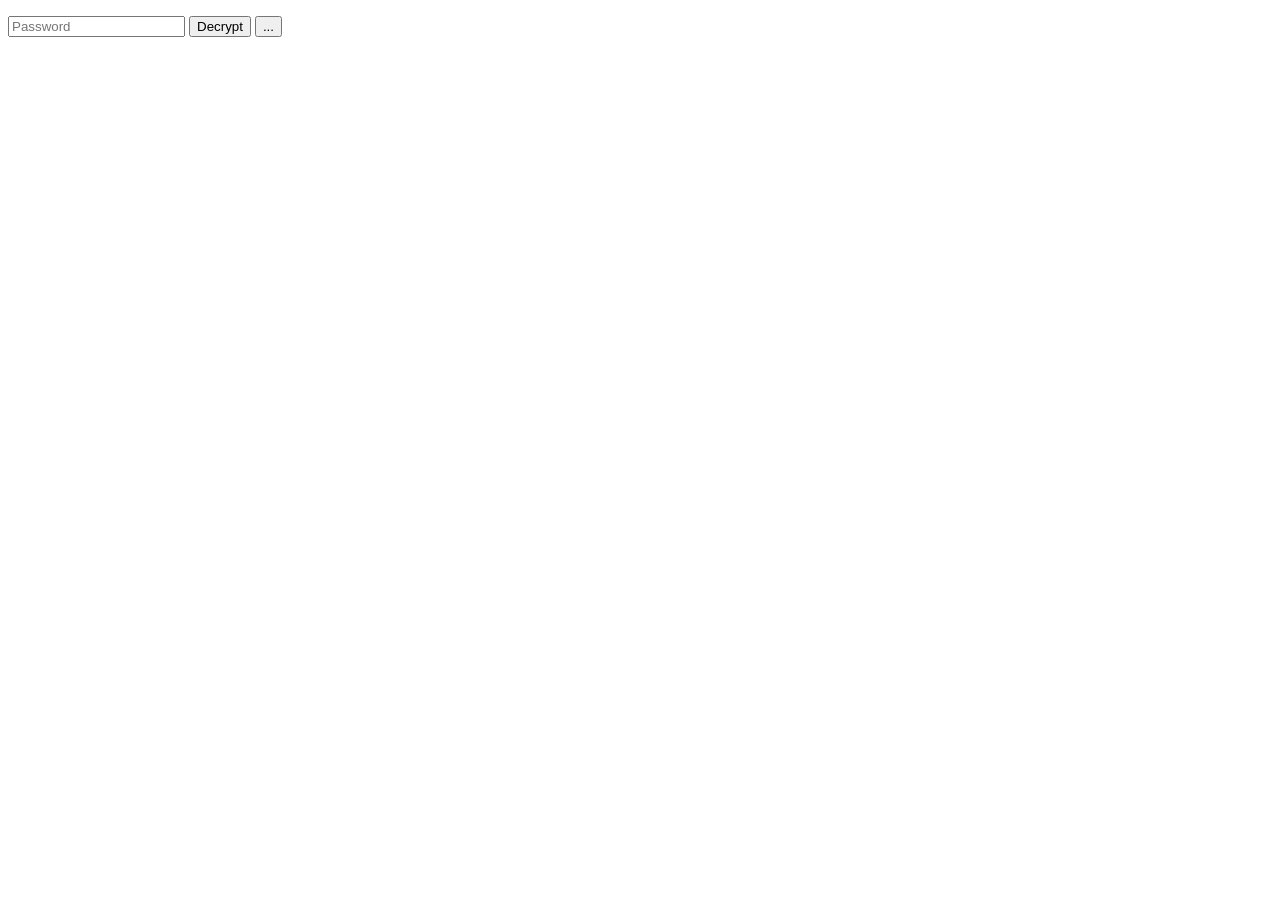
==== src/main/resources/html/template.html @ 29a3e48d "Refactor" ====
<!DOCTYPE html>
<html lang="en">

<head>
  <meta charset="UTF-8">
  <meta name="viewport" content="width=device-width, initial-scale=1, shrink-to-fit=no">
  <title>${NAME}</title>
</head>

<body>
  <p>
    <input type="password" id="password" placeholder="Password">
    <input type="button" id="decrypt" value="Decrypt">
    <input type="button" id="show-more" value="...">
  </p>
  <p id="more" style="display: none;">
    <textarea id="plaintext-in" rows="20" cols="80" placeholder="Plaintext"></textarea><br>
    <input type="button" id="encrypt" value="Encrypt">
  </p>
  <div id="cipherText" style="display: none;">
    ${CIPHERTEXT}
  </div>
  <pre id="plaintext"></pre>
  <script src="crypto.js"></script>
</body>

</html>
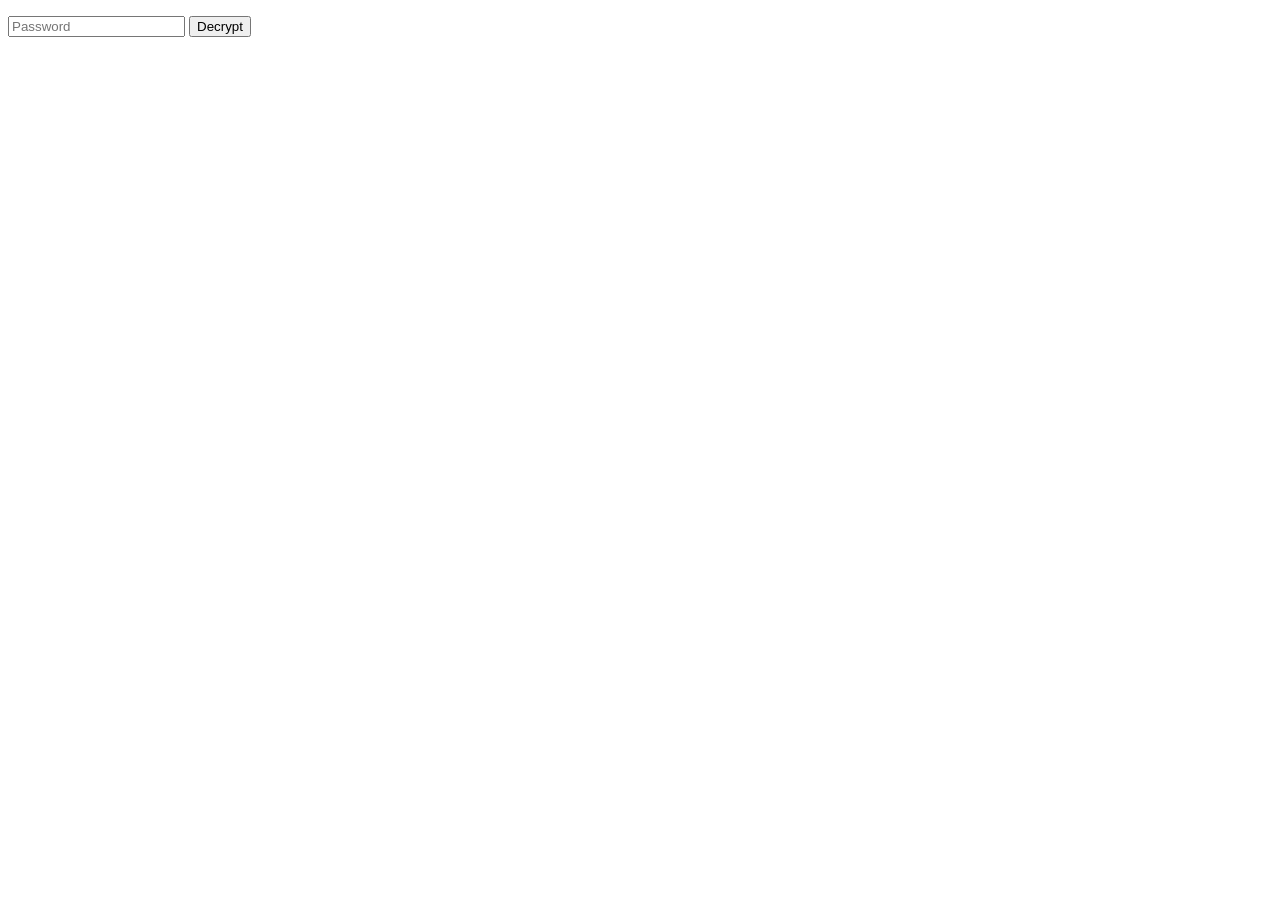
==== commit 34ca66fb: "Add prepare, hide menu after decryption" ====
--- a/src/main/resources/html/template.html
+++ b/src/main/resources/html/template.html
@@ -8,14 +8,14 @@
 </head>
 
 <body>
-  <p>
+  <p id="menu">
     <input type="password" id="password" placeholder="Password">
-    <input type="button" id="decrypt" value="Decrypt">
-    <input type="button" id="show-more" value="...">
-  </p>
-  <p id="more" style="display: none;">
-    <textarea id="plaintext-in" rows="20" cols="80" placeholder="Plaintext"></textarea><br>
-    <input type="button" id="encrypt" value="Encrypt">
+    <input type="button" id="decrypt" value="Decrypt"><br>
+    <!-- enable if desired -->
+    <span style="display: none;">
+      <textarea id="plaintext-input" rows="20" cols="80" placeholder="Plaintext"></textarea><br>
+      <input type="button" id="encrypt" value="Encrypt">
+    </span>
   </p>
   <div id="cipherText" style="display: none;">
     ${CIPHERTEXT}
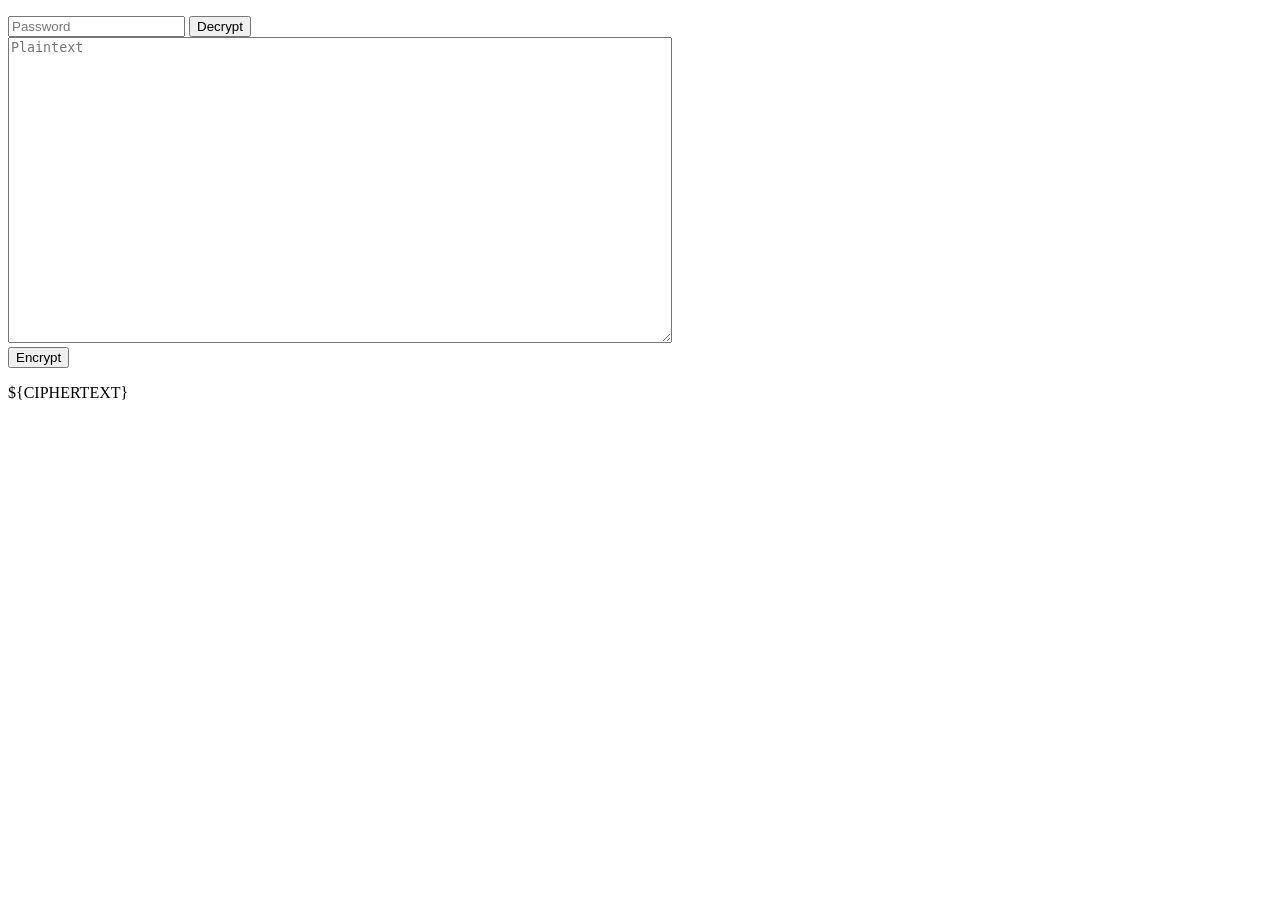
==== commit 793ca94d: "Harden secret-page against XSS, weak KDF, and script injection - Fix DOMPurify-bypass XSS in the dec" ====
--- a/src/main/resources/html/template.html
+++ b/src/main/resources/html/template.html
@@ -1,27 +1,30 @@
 <!DOCTYPE html>
 <html lang="en">
-
 <head>
   <meta charset="UTF-8">
-  <meta name="viewport" content="width=device-width, initial-scale=1, shrink-to-fit=no">
+  <meta http-equiv="Content-Security-Policy"
+        content="default-src 'none'; script-src 'self'; style-src 'self'; img-src 'self' data: https:; connect-src 'self'; base-uri 'none'; form-action 'none'">
+  <meta name="viewport" content="width=device-width, initial-scale=1">
   <title>${NAME}</title>
+  <link rel="icon" href="secret-page/secret.ico">
+  <link rel="stylesheet" href="secret-page/defaults.css">
+  <link rel="stylesheet" href="secret-page/markdown.css">
+  <script src="secret-page/markdown.js" type="module"></script>
 </head>
-
 <body>
   <p id="menu">
     <input type="password" id="password" placeholder="Password">
     <input type="button" id="decrypt" value="Decrypt"><br>
     <!-- enable if desired -->
-    <span style="display: none;">
+    <span class="hidden">
       <textarea id="plaintext-input" rows="20" cols="80" placeholder="Plaintext"></textarea><br>
       <input type="button" id="encrypt" value="Encrypt">
     </span>
   </p>
-  <div id="cipherText" style="display: none;">
+  <div id="cipherText" class="hidden">
     ${CIPHERTEXT}
   </div>
-  <pre id="plaintext"></pre>
-  <script src="crypto.js"></script>
+  <div id="plaintext"></div>
+  <script src="secret-page/crypto.js"></script>
 </body>
-
 </html>
